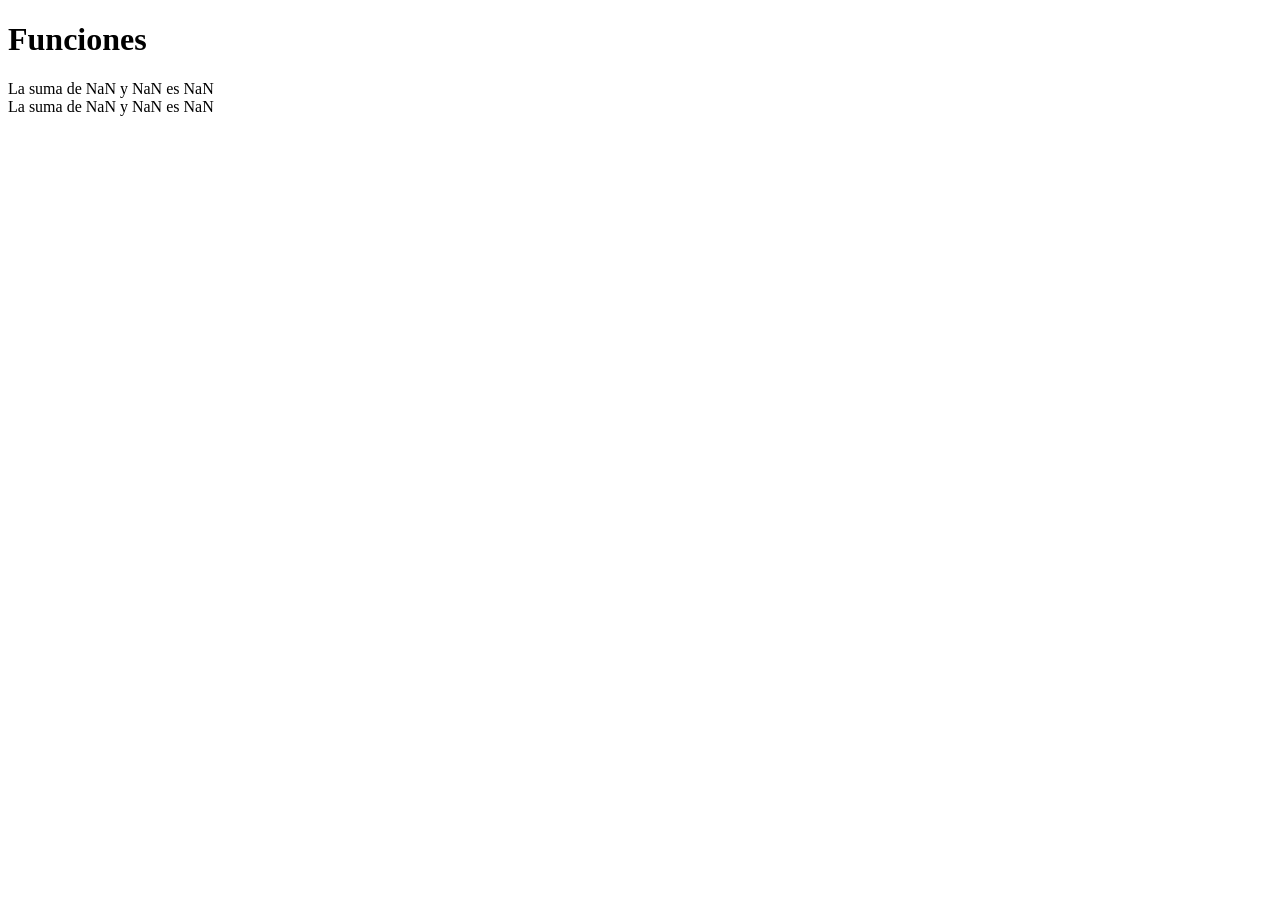
==== 03-funciones-flecha/index.html @ 2ea5bc30 "Ejercicios DOM, objetos en JS, funciones en JS (11/ene - 12/ene)" ====
<!DOCTYPE html>
  <html lang="en">
  <head>
    <meta charset="UTF-8">
    <title>Funciones (flecha)</title>
  </head>
  <body>
    <h1>Funciones</h1>

    <script src="assets/js/funciones.js"></script>
  </body>
</html>
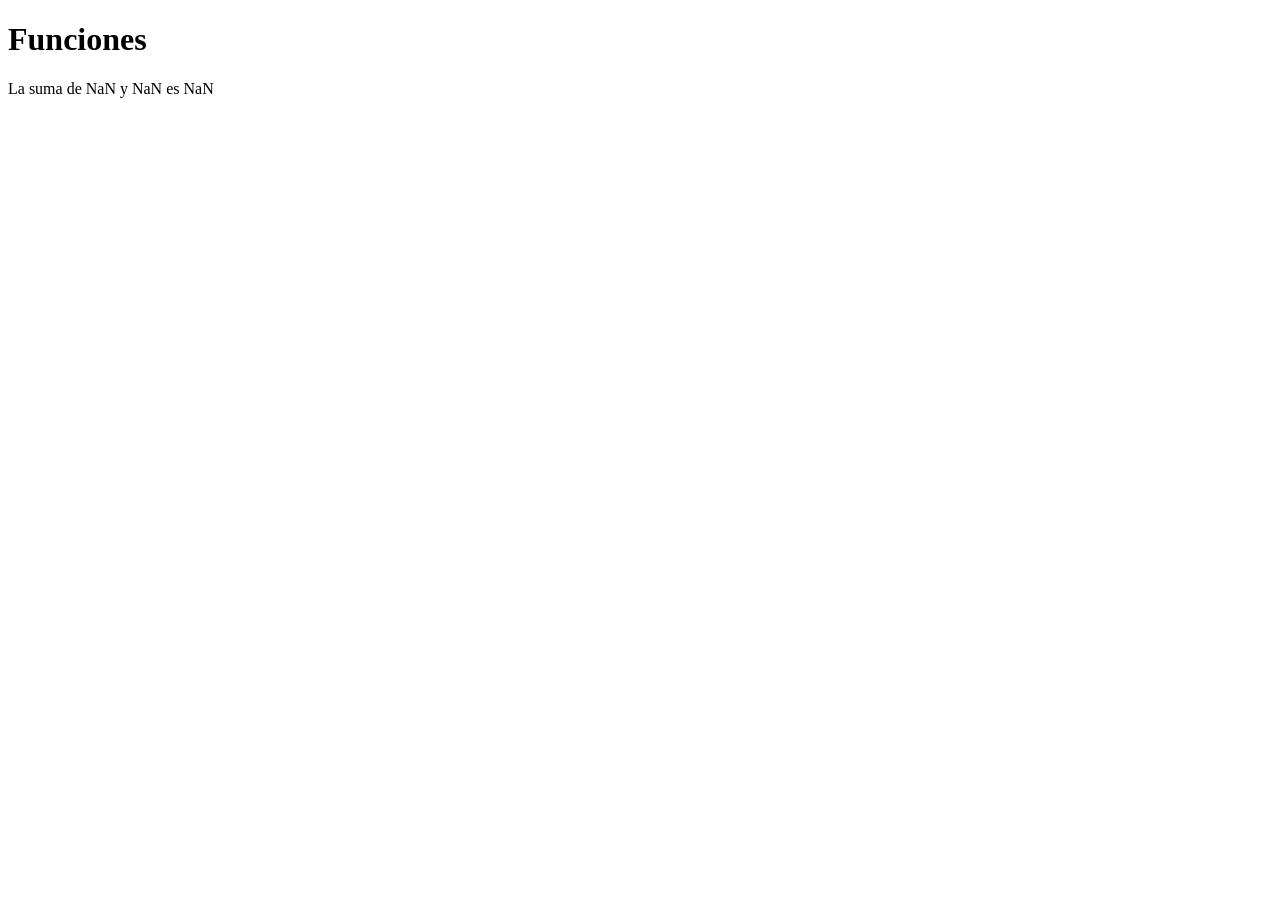
==== commit 642e106c: "Control de flujo : js, uso de if else y operadores lógicos 12/ene" ====
--- a/03-funciones-flecha/index.html
+++ b/03-funciones-flecha/index.html
@@ -7,6 +7,7 @@
   <body>
     <h1>Funciones</h1>
 
-    <script src="assets/js/funciones.js"></script>
+    <script src="assets/js/arrow-functions.js"></script>
+    <!-- <script src="assets/js/funciones.js"></script> -->
   </body>
 </html>
